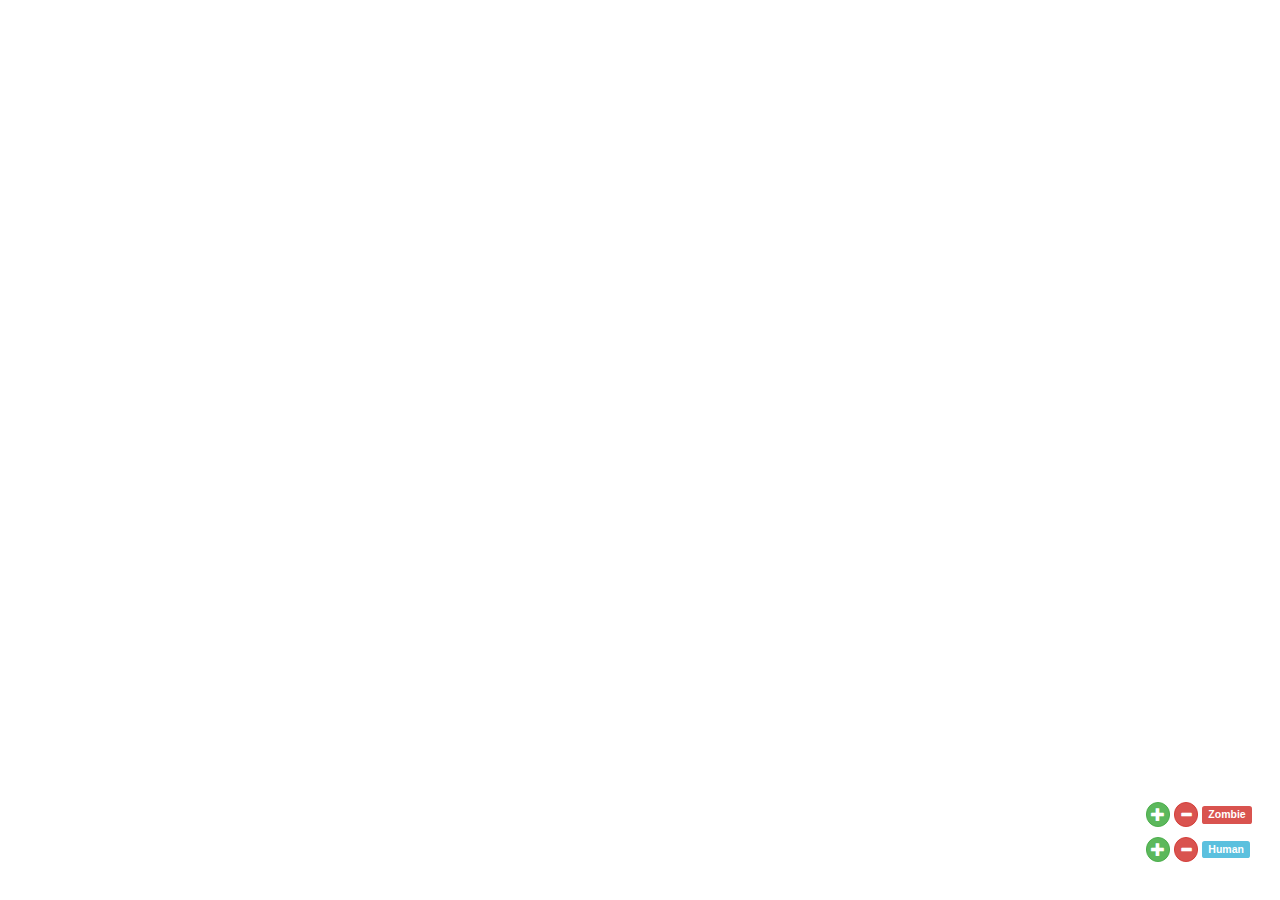
==== index.html @ c5efe93c "Zombie kills human working" ====
<!DOCTYPE html>
<html>
	<head>
	</head>

	<body> 
			<!-- Latest compiled and minified CSS -->
		<link rel="stylesheet" href="//netdna.bootstrapcdn.com/bootstrap/3.1.1/css/bootstrap.min.css">
		<link rel="stylesheet" href="css/style.css">
		<script src="http://code.jquery.com/jquery-1.11.0.min.js"></script>
		<script src="js/three.min.js"></script>
		<script src="js/OrbitControls.js"></script>
		<script src="js/stats.min.js"></script>
		
		<script>
			//----------------------------------------------------------
			// GLOBAL VARIABLES
			var planeWidth = 1000;
			var planeHeight = 600;
			var zombies = 15;
			var zombieSpeed = 0.2; 
			var humans = 3;
			var humanSpeed = 1.5;
			var flock = [];
			var people = [];
			var cubes = [];		
			var numCubes = 15;	
			var align;
			var alignx;
			var aligny;
			var cohesion;
			var cohesionx;
			var cohesiony;
						
			var fov = 120 * Math.PI / 180;
			
			//----------------------------------------------------------
			// INITIALIZE
			
			// clock for animations
			var clock = new THREE.Clock();
			
			// stats
			var container = document.createElement( 'div' );
			document.body.appendChild( container );
			
			var stats = new Stats();
			stats.domElement.style.position = 'absolute';
			stats.domElement.style.top = '0px';
			container.appendChild(stats.domElement);
			
			// renderer
			var renderer = new THREE.WebGLRenderer();
			renderer.setSize(window.innerWidth, window.innerHeight);
			document.body.appendChild(renderer.domElement);
			
			// camera
			var camera = new THREE.PerspectiveCamera(45, window.innerWidth / window.innerHeight, 1, 3000);
			camera.position.y = -planeHeight - 100;
			camera.position.z = planeHeight + 100;
			camera.rotation.x = 45 * (Math.PI / 180);
			
			// OrbitControls so that we can pan around with the mouse.
			controls = new THREE.OrbitControls(camera, renderer.domElement);
			
			// scene
			var scene = new THREE.Scene();

			// GRID
			var numW = planeWidth/50; // how many wide
			var numH = planeHeight/50; // how many tall
			var plane = new THREE.Mesh( new THREE.PlaneGeometry( planeWidth, planeHeight, numW, numH ), new   THREE.MeshBasicMaterial( { color: 0x303030, wireframe: true } ) );
			scene.add(plane);
			
			// CUBES
/*
			var geometry = new THREE.BoxGeometry( 50, 50, 50 );
			var material = new THREE.MeshLambertMaterial( { color: 0xffffff, shading: THREE.FlatShading, overdraw: 0.5 } );

			for ( var i = 0; i < numCubes; i ++ ) {
				var cube = new THREE.Mesh( geometry, material );

				cube.scale.z = Math.floor( Math.random() * 2 + 1 );

				cube.position.x = Math.floor( ( Math.random() * planeWidth - planeWidth/2) / 50 ) * 50 + 25;
				cube.position.z = cube.scale.z * 50 / 2;
				cube.position.y = Math.floor( ( Math.random() * planeHeight -planeHeight/2) / 50 ) * 50 + 25;
				
				cubes.push(cube);
				scene.add(cube);
			}
*/
			
			// LIGHTS
			var ambientLight = new THREE.AmbientLight( 0.2 * 0x10 );
			scene.add( ambientLight );

			var directionalLight = new THREE.DirectionalLight( 0.5 * 0xffffff );
			directionalLight.position.x = 0.5;
			directionalLight.position.y = 0.5;
			directionalLight.position.z = -0.2;
			directionalLight.position.normalize();
			scene.add( directionalLight );

			var directionalLight = new THREE.DirectionalLight( 0.5 * 0xffffff );
			directionalLight.position.x = - 0.5;
			directionalLight.position.y = - 0.5;
			directionalLight.position.z = - 0.5;
			directionalLight.position.normalize();
			scene.add( directionalLight );
				
				
			// -------------------------------------------------------------------------------------
			//Spawn ZOMBIES & People
			for( i = 0; i < zombies; i++ ) spawnZombie();
			for( i = 0; i < humans; i++ ) spawnHuman();			
			
			// START THE ANIMATION
			render();
			
			
			// -------------------------------------------------------------------------------------
			// -------------------------------------------------------------------------------------
			// FUNCTIONS
			
			// Main rendering function
			function render(){	 	
							
				// render
				renderer.render(scene, camera);				
				controls.update();
				
				updateFlock();
				
				// update model animations
				var delta = clock.getDelta();
				
				for ( var i = 0; i < flock.length; i ++ ) {
					var zombie = flock[ i ];
					zombie.updateAnimation( 1000 * delta );
				}
				for ( var i = 0; i < people.length; i ++ ) {
					var human = people[ i ];
					human.updateAnimation( 1000 * delta );
				}				
				
				// request new frame
				requestAnimationFrame(function(){
				    render();
				    stats.update();
				});
			}
			
			// -------------------------------------------------------------
			// Add Zombies

			function spawnZombie(){
/*
				var zombie = new THREE.Mesh( new THREE.CylinderGeometry( 0, 15, 15, 12 ), new THREE.MeshBasicMaterial( {color: 0xff0000, wireframe: true}) );		
				
				zombie.position.x = Math.floor(Math.random() * planeWidth) - planeWidth / 2;
				zombie.position.y = Math.floor(Math.random() * planeHeight) - planeHeight / 2;
				zombie.dx = Math.random() - 0.5;
				zombie.dy = Math.random() - 0.5;
				var len = Math.sqrt(zombie.dx*zombie.dx + zombie.dy*zombie.dy);
				zombie.dx /= len;
				zombie.dy /= len;
				zombie.rotation.z = Math.atan2(zombie.dy, zombie.dx);
	
				flock.push(zombie);				
				scene.add(zombie);
*/
					
			var loader = new THREE.JSONLoader();
				loader.load( "zombie.js", function( geometry ) {

					geometry.computeMorphNormals();

					var material = new THREE.MeshPhongMaterial( { color: 0xff0000,  shininess: 17,  morphTargets: true, morphNormals: true, vertexColors: THREE.NoColors, shading: THREE.FlatShading } );
					var zombie = new THREE.MorphAnimMesh( geometry, material );

					zombie.duration = 3000;					
					zombie.scale.set(70,70,70);
					
					zombie.position.x = Math.floor(Math.random() * planeWidth) - planeWidth / 2;
					zombie.position.y = Math.floor(Math.random() * planeHeight) - planeHeight / 2;
					zombie.dx = Math.random() - 0.5;
					zombie.dy = Math.random() - 0.5;
					var len = Math.sqrt(zombie.dx*zombie.dx + zombie.dy*zombie.dy);
					zombie.dx /= len;
					zombie.dy /= len;
					
					//zombie.rotation.x = 90 * Math.PI / 180;
					zombie.rotation.z = Math.atan2(zombie.dy, zombie.dx) + Math.PI;

					scene.add( zombie );
					flock.push( zombie );

			
				});
				
			}
			
			// --------------------------------------------------------------
			// Add Human
			function spawnHuman(){
				/*
var human = new THREE.Mesh( new THREE.CylinderGeometry( 0, 15, 15, 12 ), new THREE.MeshBasicMaterial( {color: 0xffff00, wireframe: true}) );		
				human.position.x = Math.floor(Math.random() * planeWidth) - planeWidth / 2;
				human.position.y = Math.floor(Math.random() * planeHeight) - planeHeight / 2;
				human.dx = Math.random() - 0.5;
				human.dy = Math.random() - 0.5;
				var len = Math.sqrt(human.dx*human.dx + human.dy*human.dy);
				human.dx /= len;
				human.dy /= len;
				human.bitten = 0;
				human.rotation.z = Math.atan2(human.dy, human.dx);
				
				people.push(human);
				scene.add(human);
*/
				
				var loader = new THREE.JSONLoader();
				loader.load( "human.js", function( geometry ) {

					geometry.computeMorphNormals();

					var material = new THREE.MeshPhongMaterial( { color: 0x00ffff,  shininess: 17,  morphTargets: true, morphNormals: true, vertexColors: THREE.NoColors, shading: THREE.FlatShading } );
					var human = new THREE.MorphAnimMesh( geometry, material );

					human.duration = 1000;					
					human.scale.set(20,20,20);
					
					human.position.x = Math.floor(Math.random() * planeWidth) - planeWidth / 2;
					human.position.y = Math.floor(Math.random() * planeHeight) - planeHeight / 2;
					human.dx = Math.random() - 0.5;
					human.dy = Math.random() - 0.5;
					var len = Math.sqrt(human.dx*human.dx + human.dy*human.dy);
					human.dx /= len;
					human.dy /= len;
					human.bitten = 0;
					
					//human.rotation.x = 90 * Math.PI / 180;
					human.rotation.z = Math.atan2(human.dy, human.dx) + Math.PI/2;

					scene.add( human );
					people.push( human );

			
				});
			}
			
			
			function updateFlock(){
				// ----------------------------------------------------------------------------------
				// HUMAN MOVEMENT
				for(i = 0; i < people.length; i++){
					human = people[i];
					
					var encounter = 0; 
					var sepx = 0;
					var sepy = 0;
					var runspeed = 1;
					
					// ------------------------------------------------------------------------------
					// Jämför med ALLA zombies
					for (j = 0; j < flock.length; j++){	
						var zombie = flock[j];
						
						var diffX = zombie.position.x - human.position.x ;
						var diffY = zombie.position.y - human.position.y;
						var distance = Math.sqrt(diffX * diffX + diffY * diffY);				
						
						// If caught
						if(distance <= 20 ){
							human.bitten += 1;
						
							if(human.bitten >= 100){
								// Turn to zombie	
								spawnZombie();
								newzombie = flock[flock.length-1];
								newzombie.position.x = human.position.x;
								newzombie.position.y = human.position.y;
								newzombie.dx = human.dx;
								newzombie.dy = human.dy;
								newzombie.rotation.z = human.rotation.z;
								scene.remove(people[i]);
								people.splice(i,1);
								
							}
						}
						
						// Separate from zombies
						else if (distance <= 100){
							sepx += diffX;
							sepy += diffY; 
							encounter += 1;
						}						
					}
					
					// ------------------------------------------------------------------------------
					// Separate from zombies 
					if(encounter){	

						// Vector towards the center
						var avgdx = -(sepx / encounter);
						var avgdy = -(sepy / encounter);		
						dist = Math.sqrt(avgdx * avgdx + avgdy * avgdy);
						human.dx = human.dx * 0.8 + avgdx/dist * 0.2;
						human.dy = human.dy * 0.8 + avgdy/dist * 0.2;
						
						runspeed = 1.5;
					}				
					
					// ------------------------------------------------------------------------------
					// TODO: Jämför alla hus

					
					// ------------------------------------------------------------------------------
					// If close to wall, make sure to turn
					var leftwall = human.position.x + human.dx + planeWidth/2;
					var rightwall = human.position.x + human.dx - planeWidth/2;
					var lowerwall = human.position.y + human.dy + planeHeight/2;
					var upperwall = human.position.y + human.dy - planeHeight/2;
					
					// Keep an eye on far wall if zombie-encounter
					if(encounter){
						if (leftwall < 80) human.dx = human.dx * 0.9 + (0.5) * 0.1;			//Left
						if (rightwall > -80) human.dx = human.dx * 0.9 + (-0.5) * 0.1;		//Right
						if (lowerwall < 80) human.dy = human.dy * 0.9 + (0.5) * 0.1;		//Lower
						if (upperwall > -80) human.dy = human.dy * 0.9 + (-0.5) * 0.1;		//Upper
					}
					
					if (leftwall < 40) human.dx = human.dx * 0.9 + (1) * 0.1;				//Left
					if (rightwall > -40) human.dx = human.dx * 0.9 + (-1) * 0.1;			//Right
					if (lowerwall < 40) human.dy = human.dy * 0.9 + (1) * 0.1;				//Lower
					if (upperwall > -40) human.dy = human.dy * 0.9 + (-1) * 0.1;			//Upper
					
					// Make sure not to leave grid
					if ((human.position.x + human.dx) < -planeWidth/2) human.dx = -human.dx;			//Left
					if ((human.position.x + human.dx) > planeWidth/2) human.dx = -human.dx;				//Right
					if ((human.position.y + human.dy) < -planeHeight/2) human.dy = -human.dy;			//Lower
					if ((human.position.y + human.dy) > planeHeight/2) human.dy = -human.dy;			//Upper
					
					// ------------------------------------------------------------------------------
					// Normalize to Length = 1
					var len = Math.sqrt(human.dx*human.dx + human.dy*human.dy);
					human.dx /= len;
					human.dy /= len;
					
					// Update position & rotation
					human.position.x += human.dx * humanSpeed * runspeed;
					human.position.y += human.dy * humanSpeed * runspeed;	
					human.rotation.z = Math.atan2(human.dy, human.dx) + Math.PI/2; // TODO: Rotation not working correctly
				}
				
				
				// -------------------------------------------------------------
				// ZOMBIE MOVEMENT
				for(i = 0; i < flock.length; i++){
					zombie = flock[i];
					zombie.duration = 3000;
					align = false;
					alignx = 0;
					aligny = 0;
					ac = 0;
					cohesion = false;
					cohesionx = 0;
					cohesiony = 0;
					cc = 0;
					
					var chase = 1;
					
					for (j = 0; j < people.length; j++){	
						
						var human = people[j];
						
						// ---------------------------------------------
						//TODO: Jämför distance med alla humans
						
						var diffX = zombie.position.x - human.position.x;
						var diffY = zombie.position.y - human.position.y;
						var distance = Math.sqrt(diffX * diffX + diffY * diffY);
						
						var diffAngle = zombie.rotation.z - human.rotation.z;
						if (diffAngle > Math.PI) diffAngle = 2 * Math.PI - diffAngle;
						if (diffAngle < -Math.PI) diffAngle = -2 * Math.PI + diffAngle;
			
						var seen = Math.abs(diffAngle) <= fov;
	
						// Chase if spotted
						if (distance <= 400){
							if(!seen) continue;
							cohesionx += human.position.x;
							cohesiony += human.position.y;
							cohesion = true;
							cc += 1;
							zombie.duration = 500;
						}		
					}
					
					for (k = 0; k < flock.length; k++){	
						if(i == k) continue;

						var otherZombie = flock[k];
						
						// ----------------------------------------------------------
						// 
						
						var diffX = zombie.position.x - otherZombie.position.x;
						var diffY = zombie.position.y - otherZombie.position.y;
						var distance = Math.sqrt(diffX * diffX + diffY * diffY);
						
						var diffAngle = zombie.rotation.z - otherZombie.rotation.z;
						if (diffAngle > Math.PI) diffAngle = 2 * Math.PI - diffAngle;
						if (diffAngle < -Math.PI) diffAngle = -2 * Math.PI + diffAngle;
			
						var seen = Math.abs(diffAngle) <= fov;
	
						
						// Separate
						if (distance <= 25){
							zombie.dx = zombie.dx * 0.8 + diffX / distance * 0.2;
							zombie.dy = zombie.dy * 0.8 + diffY / distance * 0.2; 
						}
						// Align speed
						else if (distance <= 50){
							if(!seen) continue;
							alignx += otherZombie.dx;
							aligny += otherZombie.dy;
							align = true;
							ac += 1;
						}
						// Cohesion
						else if (distance <= 90){
							if(!seen) continue;
							continue; 								// TODO: Ska de grupperas på avstånd? 
							cohesionx += otherZombie.position.x;
							cohesiony += otherZombie.position.y;
							cohesion = true;
							cc += 1;
						}
						
						// ---------------------------------------------			
					}
					
					if(align){
						avgdx = alignx / ac;
						avgdy = aligny / ac;
						dist = Math.sqrt(avgdx*avgdx + avgdy*avgdy);
						
						zombie.dx = zombie.dx * 0.98 + avgdx / dist * 0.02;
						zombie.dy = zombie.dy * 0.98 + avgdy / dist * 0.02;	

						// Normalize
						dxdyLen = Math.sqrt(zombie.dx*zombie.dx + zombie.dy*zombie.dy);
						zombie.dx /= dxdyLen;
						zombie.dy /= dxdyLen;
					}
					
					if(cohesion){
						// Center coordinates of the crowd
						cohesionx = cohesionx / cc;
						cohesiony = cohesiony / cc;
						
						// Vector towards the center
						avgdx = cohesionx - zombie.position.x;
						avgdy = cohesiony - zombie.position.y;		
						dist = Math.sqrt(avgdx * avgdx + avgdy * avgdy);
						
						zombie.dx = zombie.dx * 0.9 + avgdx / dist * 0.1;
						zombie.dy = zombie.dy * 0.9 + avgdy / dist * 0.1;	
						
						// Normalize
						dxdyLen = Math.sqrt(zombie.dx*zombie.dx + zombie.dy*zombie.dy);
						zombie.dx /= dxdyLen;
						zombie.dy /= dxdyLen;
						
						chase = 10.0;

					}
					
					// Normalize to Length = 1
					var len = Math.sqrt(zombie.dx*zombie.dx + zombie.dy*zombie.dy);
					zombie.dx /= len;
					zombie.dy /= len;
					
					// ---------------------------------------------
					// Update position on zombie
					if ((zombie.position.x + zombie.dx) < -planeWidth/2) zombie.dx = -zombie.dx;
					if ((zombie.position.y + zombie.dy) < -planeHeight/2) zombie.dy = -zombie.dy;
					if ((zombie.position.x + zombie.dx) > planeWidth/2) zombie.dx = -zombie.dx;
					if ((zombie.position.y + zombie.dy) > planeHeight/2) zombie.dy = -zombie.dy;
					
					zombie.position.x += zombie.dx * zombieSpeed * chase;
					zombie.position.y += zombie.dy * zombieSpeed * chase;	
					zombie.rotation.z = Math.atan2(zombie.dy, zombie.dx) + Math.PI;
					
				}
				
			}
			
			function addZombies(){
				spawnZombie();
				$("#msg").html(flock.length + " zombies");
				$("#info").stop(true).slideDown(300).delay(400).fadeOut(300);
			}
			function addHumans(){
				spawnHuman();
				$("#msg").html(people.length + " humans");
				$("#info").stop(true).slideDown(300).delay(400).fadeOut(300);
			}
			
			// TODO: Tar bort från listan, men inte grafiskt. 
			function removeZombies(){
				if(flock.length > 1){
					scene.remove(flock[0]);
					flock.splice(0,1);
					$("#msg").html(flock.length + " zombies");
					$("#info").stop(true).slideDown(300).delay(400).fadeOut(300);
				}
			}
			function removeHumans(){
				if(people.length > 1){			
					scene.remove(people[0]);
					people.splice(0,1);
					$("#msg").html(people.length + " humans");
					$("#info").stop(true).slideDown(300).delay(400).fadeOut(300);
				}
			}
			
		</script>
				
		<div id="controls">
			<p>
				<button class="addbtn btn btn-success" onclick="addZombies()">
					<span class="glyphicon glyphicon-plus"></span> 
				</button>
				<button class="addbtn btn btn-danger" onclick="removeZombies()">
					<span class="glyphicon glyphicon-minus"></span> 
				</button>
				<span class="label label-danger" id="zlbl">Zombie</span>
			</p>
			
			<p>
				<button class="addbtn btn btn-success" onclick="addHumans()">
					<span class="glyphicon glyphicon-plus"></span> 
				</button>
				<button class="addbtn btn btn-danger" onclick="removeHumans()">
					<span class="glyphicon glyphicon-minus"></span> 
				</button>
				<span class="label label-info" id="hlbl">Human</span>
			</p>
		</div> <!-- Controls -->
		
		<div id="info" class="messages">
			<div class="alert alert-warning alert-dismissable">
				<strong id="msg">Warning!</strong>
			</div>
		</div>
		<div id="dead"class="messages">
			<div class="alert alert-danger alert-dismissable">
				<strong id="deadmsg">#rekt scrub</strong>
			</div>
		</div>
		
	</body>
</html>
---- css/style.css ----
#controls{
	position: absolute;
	right: 0;
	bottom: 0;
	margin-bottom: 2em;
	margin-right: 2em;
}

.addbtn{
	padding: .1em .3em .1em .3em;
}

.messages{
	position: absolute;
	top: 0;
	display: none;
	left: 40%;
}

.btn{
	border-radius: 20px;
}

body {
	margin: 0px;
}
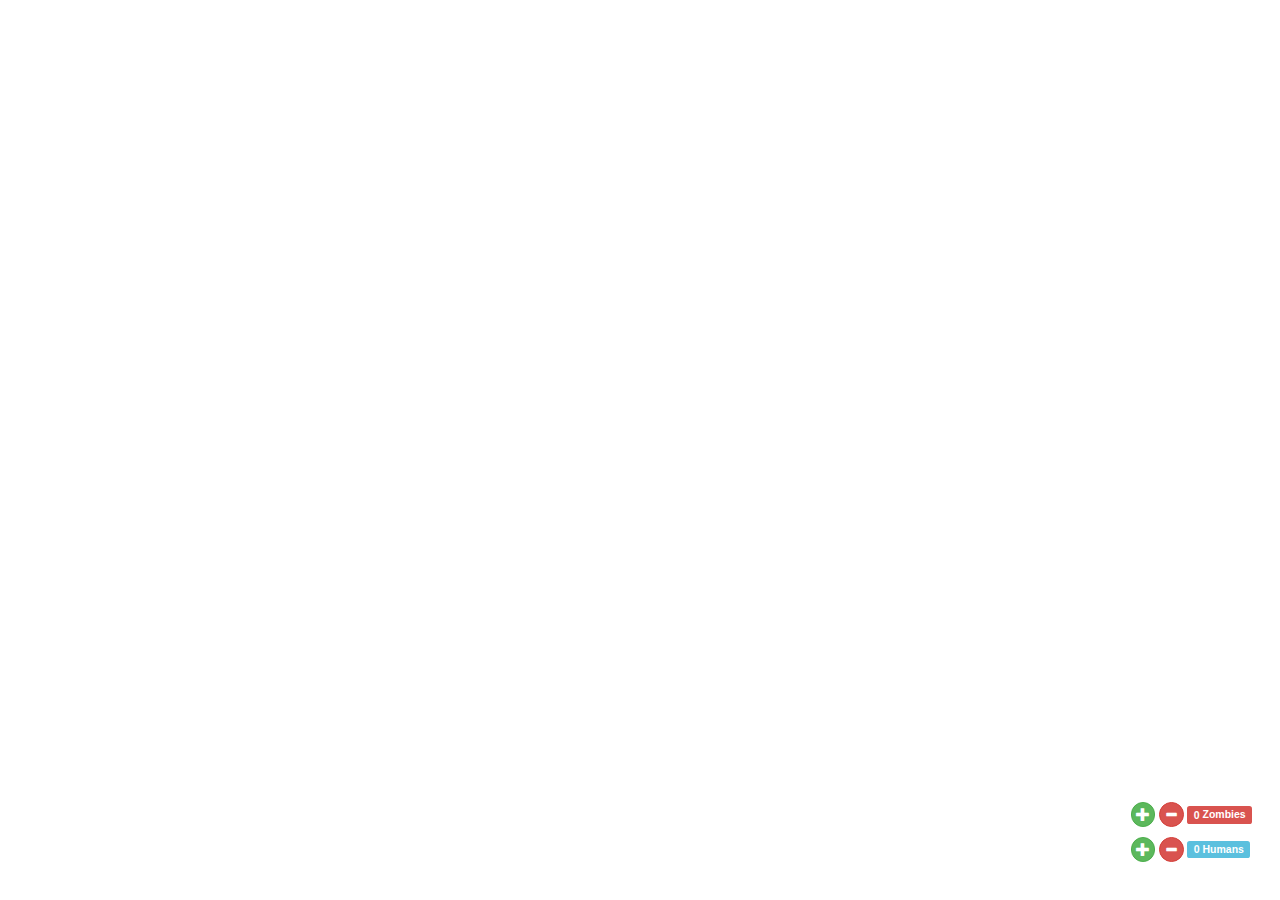
==== commit a527f117: "sync fix" ====
--- a/index.html
+++ b/index.html
@@ -3,7 +3,7 @@
 	<head>
 	</head>
 
-	<body> 
+	<body onload="countAgents()"> 
 			<!-- Latest compiled and minified CSS -->
 		<link rel="stylesheet" href="//netdna.bootstrapcdn.com/bootstrap/3.1.1/css/bootstrap.min.css">
 		<link rel="stylesheet" href="css/style.css">
@@ -14,17 +14,25 @@
 		
 		<script>
 			//----------------------------------------------------------
-			// GLOBAL VARIABLES
+			// GLOBAL VARIABLES & CONTROLS
 			var planeWidth = 1000;
 			var planeHeight = 600;
-			var zombies = 15;
-			var zombieSpeed = 0.2; 
-			var humans = 3;
-			var humanSpeed = 1.5;
+			
+			// Zombie: Amount, Walkspeed, Runspeed
+			var zombies = 20;
+			var zWalk = 0.2; 
+			var zRun = 2.0;
+			
+			// Human: Amount, Walkspeed, Runspeed
+			var humans = 100;
+			var hWalk = 1.0;
+			var hRun = 2.2;
+			
+			var accTime = 150;
+			
 			var flock = [];
 			var people = [];
-			var cubes = [];		
-			var numCubes = 15;	
+			
 			var align;
 			var alignx;
 			var aligny;
@@ -32,93 +40,84 @@
 			var cohesionx;
 			var cohesiony;
 						
-			var fov = 120 * Math.PI / 180;
+			var fov = 90 * Math.PI / 180;
+			
+			var clock, renderer, camera, scene, stats;
+			
+			// START THE ANIMATION
+			init();
 			
 			//----------------------------------------------------------
 			// INITIALIZE
 			
-			// clock for animations
-			var clock = new THREE.Clock();
-			
-			// stats
-			var container = document.createElement( 'div' );
-			document.body.appendChild( container );
-			
-			var stats = new Stats();
-			stats.domElement.style.position = 'absolute';
-			stats.domElement.style.top = '0px';
-			container.appendChild(stats.domElement);
-			
-			// renderer
-			var renderer = new THREE.WebGLRenderer();
-			renderer.setSize(window.innerWidth, window.innerHeight);
-			document.body.appendChild(renderer.domElement);
-			
-			// camera
-			var camera = new THREE.PerspectiveCamera(45, window.innerWidth / window.innerHeight, 1, 3000);
-			camera.position.y = -planeHeight - 100;
-			camera.position.z = planeHeight + 100;
-			camera.rotation.x = 45 * (Math.PI / 180);
-			
-			// OrbitControls so that we can pan around with the mouse.
-			controls = new THREE.OrbitControls(camera, renderer.domElement);
-			
-			// scene
-			var scene = new THREE.Scene();
-
-			// GRID
-			var numW = planeWidth/50; // how many wide
-			var numH = planeHeight/50; // how many tall
-			var plane = new THREE.Mesh( new THREE.PlaneGeometry( planeWidth, planeHeight, numW, numH ), new   THREE.MeshBasicMaterial( { color: 0x303030, wireframe: true } ) );
-			scene.add(plane);
-			
-			// CUBES
-/*
-			var geometry = new THREE.BoxGeometry( 50, 50, 50 );
-			var material = new THREE.MeshLambertMaterial( { color: 0xffffff, shading: THREE.FlatShading, overdraw: 0.5 } );
-
-			for ( var i = 0; i < numCubes; i ++ ) {
-				var cube = new THREE.Mesh( geometry, material );
-
-				cube.scale.z = Math.floor( Math.random() * 2 + 1 );
-
-				cube.position.x = Math.floor( ( Math.random() * planeWidth - planeWidth/2) / 50 ) * 50 + 25;
-				cube.position.z = cube.scale.z * 50 / 2;
-				cube.position.y = Math.floor( ( Math.random() * planeHeight -planeHeight/2) / 50 ) * 50 + 25;
-				
-				cubes.push(cube);
-				scene.add(cube);
-			}
-*/
-			
-			// LIGHTS
-			var ambientLight = new THREE.AmbientLight( 0.2 * 0x10 );
-			scene.add( ambientLight );
-
-			var directionalLight = new THREE.DirectionalLight( 0.5 * 0xffffff );
-			directionalLight.position.x = 0.5;
-			directionalLight.position.y = 0.5;
-			directionalLight.position.z = -0.2;
-			directionalLight.position.normalize();
-			scene.add( directionalLight );
-
-			var directionalLight = new THREE.DirectionalLight( 0.5 * 0xffffff );
-			directionalLight.position.x = - 0.5;
-			directionalLight.position.y = - 0.5;
-			directionalLight.position.z = - 0.5;
-			directionalLight.position.normalize();
-			scene.add( directionalLight );
-				
-				
-			// -------------------------------------------------------------------------------------
-			//Spawn ZOMBIES & People
-			for( i = 0; i < zombies; i++ ) spawnZombie();
-			for( i = 0; i < humans; i++ ) spawnHuman();			
-			
-			// START THE ANIMATION
-			render();
-			
-			
+			function init(){	
+				// clock for animations
+				clock = new THREE.Clock();
+				
+				// stats 
+				container = document.createElement( 'div' );
+				document.body.appendChild( container );	
+				stats = new Stats();
+				stats.domElement.style.position = 'absolute';
+				stats.domElement.style.top = '0px';
+				container.appendChild(stats.domElement);
+				
+				// renderer
+				renderer = new THREE.WebGLRenderer();
+				renderer.setSize(window.innerWidth, window.innerHeight);
+				document.body.appendChild(renderer.domElement);
+				
+				// camera
+				camera = new THREE.PerspectiveCamera(45, window.innerWidth / window.innerHeight, 1, 3000);
+				camera.position.y = -planeHeight - 100;
+				camera.position.z = planeHeight + 100;
+				camera.rotation.x = 45 * (Math.PI / 180);
+				
+				// OrbitControls lets us pan around with the mouse.
+				controls = new THREE.OrbitControls(camera, renderer.domElement);
+				
+				// scene
+				scene = new THREE.Scene();
+	
+				// GRID
+				var numW = planeWidth/50; // how many wide
+				var numH = planeHeight/50; // how many tall
+				var plane = new THREE.Mesh( new THREE.PlaneGeometry( planeWidth, planeHeight, numW, numH ), new   THREE.MeshBasicMaterial( { color: 0x303030, wireframe: true } ) );
+				scene.add(plane);
+				
+				// LIGHTS
+				var ambientLight = new THREE.AmbientLight( 0.2 * 0x10 );
+				scene.add( ambientLight );
+	
+				var directionalLight = new THREE.DirectionalLight( 0.5 * 0xffffff );
+				directionalLight.position.x = 0.5;
+				directionalLight.position.y = 0.5;
+				directionalLight.position.z = -0.2;
+				directionalLight.position.normalize();
+				scene.add( directionalLight );
+	
+				var directionalLight = new THREE.DirectionalLight( 0.5 * 0xffffff );
+				directionalLight.position.x = - 0.5;
+				directionalLight.position.y = - 0.5;
+				directionalLight.position.z = - 0.5;
+				directionalLight.position.normalize();
+				scene.add( directionalLight );
+					
+					
+				// -------------------------------------------------------------------------------------
+				//Spawn ZOMBIES & People
+				for( i = 0; i < zombies; i++ ){
+					//random position				
+					var x = Math.floor(Math.random() * planeWidth) - planeWidth / 2;
+					var y = Math.floor(Math.random() * planeHeight) - planeHeight / 2;
+					spawnZombie(x,y);
+				} 
+				for( i = 0; i < humans; i++ ) spawnHuman();	
+				
+				render();
+			}		
+			
+				
 			// -------------------------------------------------------------------------------------
 			// -------------------------------------------------------------------------------------
 			// FUNCTIONS
@@ -130,11 +129,12 @@
 				renderer.render(scene, camera);				
 				controls.update();
 				
-				updateFlock();
+				// update agents
+				updateZombies();
+				updateHumans();
 				
 				// update model animations
-				var delta = clock.getDelta();
-				
+				var delta = clock.getDelta();	
 				for ( var i = 0; i < flock.length; i ++ ) {
 					var zombie = flock[ i ];
 					zombie.updateAnimation( 1000 * delta );
@@ -153,75 +153,41 @@
 			
 			// -------------------------------------------------------------
 			// Add Zombies
-
-			function spawnZombie(){
-/*
-				var zombie = new THREE.Mesh( new THREE.CylinderGeometry( 0, 15, 15, 12 ), new THREE.MeshBasicMaterial( {color: 0xff0000, wireframe: true}) );		
-				
-				zombie.position.x = Math.floor(Math.random() * planeWidth) - planeWidth / 2;
-				zombie.position.y = Math.floor(Math.random() * planeHeight) - planeHeight / 2;
-				zombie.dx = Math.random() - 0.5;
-				zombie.dy = Math.random() - 0.5;
-				var len = Math.sqrt(zombie.dx*zombie.dx + zombie.dy*zombie.dy);
-				zombie.dx /= len;
-				zombie.dy /= len;
-				zombie.rotation.z = Math.atan2(zombie.dy, zombie.dx);
-	
-				flock.push(zombie);				
-				scene.add(zombie);
-*/
-					
-			var loader = new THREE.JSONLoader();
-				loader.load( "zombie.js", function( geometry ) {
-
-					geometry.computeMorphNormals();
-
-					var material = new THREE.MeshPhongMaterial( { color: 0xff0000,  shininess: 17,  morphTargets: true, morphNormals: true, vertexColors: THREE.NoColors, shading: THREE.FlatShading } );
-					var zombie = new THREE.MorphAnimMesh( geometry, material );
-
-					zombie.duration = 3000;					
-					zombie.scale.set(70,70,70);
-					
-					zombie.position.x = Math.floor(Math.random() * planeWidth) - planeWidth / 2;
-					zombie.position.y = Math.floor(Math.random() * planeHeight) - planeHeight / 2;
-					zombie.dx = Math.random() - 0.5;
-					zombie.dy = Math.random() - 0.5;
-					var len = Math.sqrt(zombie.dx*zombie.dx + zombie.dy*zombie.dy);
-					zombie.dx /= len;
-					zombie.dy /= len;
-					
-					//zombie.rotation.x = 90 * Math.PI / 180;
-					zombie.rotation.z = Math.atan2(zombie.dy, zombie.dx) + Math.PI;
-
-					scene.add( zombie );
-					flock.push( zombie );
-
-			
-				});
-				
+			function spawnZombie(x,y){					
+				var loader = new THREE.JSONLoader();
+					loader.load( "models/zombie.js", function( geometry ) {
+	
+						geometry.computeMorphNormals();
+	
+						var material = new THREE.MeshPhongMaterial( { color: 0xff0000,  shininess: 17,  morphTargets: true, morphNormals: true, vertexColors: THREE.NoColors, shading: THREE.FlatShading } );
+						var zombie = new THREE.MorphAnimMesh( geometry, material );
+	
+						zombie.duration = 3000;					
+						zombie.scale.set(70,70,70);
+						
+						zombie.speed = zWalk;
+						
+						zombie.position.x = x;
+						zombie.position.y = y;
+						zombie.dx = Math.random() - 0.5;
+						zombie.dy = Math.random() - 0.5;
+						var len = Math.sqrt(zombie.dx*zombie.dx + zombie.dy*zombie.dy);
+						zombie.dx /= len;
+						zombie.dy /= len;
+						
+						zombie.rotation.z = Math.atan2(zombie.dy, zombie.dx) + Math.PI;
+	
+						scene.add( zombie );
+						flock.push( zombie );
+					});	
 			}
 			
 			// --------------------------------------------------------------
 			// Add Human
 			function spawnHuman(){
-				/*
-var human = new THREE.Mesh( new THREE.CylinderGeometry( 0, 15, 15, 12 ), new THREE.MeshBasicMaterial( {color: 0xffff00, wireframe: true}) );		
-				human.position.x = Math.floor(Math.random() * planeWidth) - planeWidth / 2;
-				human.position.y = Math.floor(Math.random() * planeHeight) - planeHeight / 2;
-				human.dx = Math.random() - 0.5;
-				human.dy = Math.random() - 0.5;
-				var len = Math.sqrt(human.dx*human.dx + human.dy*human.dy);
-				human.dx /= len;
-				human.dy /= len;
-				human.bitten = 0;
-				human.rotation.z = Math.atan2(human.dy, human.dx);
-				
-				people.push(human);
-				scene.add(human);
-*/
 				
 				var loader = new THREE.JSONLoader();
-				loader.load( "human.js", function( geometry ) {
+				loader.load( "models/human.js", function( geometry ) {
 
 					geometry.computeMorphNormals();
 
@@ -230,6 +196,9 @@
 
 					human.duration = 1000;					
 					human.scale.set(20,20,20);
+					
+					human.speed = hWalk;
+					human.health = 100;
 					
 					human.position.x = Math.floor(Math.random() * planeWidth) - planeWidth / 2;
 					human.position.y = Math.floor(Math.random() * planeHeight) - planeHeight / 2;
@@ -238,20 +207,16 @@
 					var len = Math.sqrt(human.dx*human.dx + human.dy*human.dy);
 					human.dx /= len;
 					human.dy /= len;
-					human.bitten = 0;
-					
-					//human.rotation.x = 90 * Math.PI / 180;
+					
 					human.rotation.z = Math.atan2(human.dy, human.dx) + Math.PI/2;
 
 					scene.add( human );
 					people.push( human );
-
-			
 				});
 			}
 			
 			
-			function updateFlock(){
+			function updateHumans(){
 				// ----------------------------------------------------------------------------------
 				// HUMAN MOVEMENT
 				for(i = 0; i < people.length; i++){
@@ -260,7 +225,6 @@
 					var encounter = 0; 
 					var sepx = 0;
 					var sepy = 0;
-					var runspeed = 1;
 					
 					// ------------------------------------------------------------------------------
 					// Jämför med ALLA zombies
@@ -271,25 +235,18 @@
 						var diffY = zombie.position.y - human.position.y;
 						var distance = Math.sqrt(diffX * diffX + diffY * diffY);				
 						
-						// If caught
-						if(distance <= 20 ){
-							human.bitten += 1;
-						
-							if(human.bitten >= 100){
-								// Turn to zombie	
-								spawnZombie();
-								newzombie = flock[flock.length-1];
-								newzombie.position.x = human.position.x;
-								newzombie.position.y = human.position.y;
-								newzombie.dx = human.dx;
-								newzombie.dy = human.dy;
-								newzombie.rotation.z = human.rotation.z;
-								scene.remove(people[i]);
-								people.splice(i,1);
-								
-							}
+						if(human.health <= 0){
+							// Turn to zombie, spawn zombie at same position	
+							var x = human.position.x;
+							var y = human.position.y;
+							spawnZombie(x,y); 
+							scene.remove(people[i]);
+							people.splice(i,1);
+							$("#numZombies").html(flock.length+1);
+							$("#numHumans").html(people.length);
+							break;		
 						}
-						
+
 						// Separate from zombies
 						else if (distance <= 100){
 							sepx += diffX;
@@ -300,8 +257,7 @@
 					
 					// ------------------------------------------------------------------------------
 					// Separate from zombies 
-					if(encounter){	
-
+					if(encounter){							
 						// Vector towards the center
 						var avgdx = -(sepx / encounter);
 						var avgdy = -(sepy / encounter);		
@@ -309,12 +265,11 @@
 						human.dx = human.dx * 0.8 + avgdx/dist * 0.2;
 						human.dy = human.dy * 0.8 + avgdy/dist * 0.2;
 						
-						runspeed = 1.5;
-					}				
-					
-					// ------------------------------------------------------------------------------
-					// TODO: Jämför alla hus
-
+						// Ramp up speed
+						if(human.speed < hRun) human.speed += (hRun-hWalk)/accTime;
+					}
+						// Ramp down speed
+					else if(human.speed > hWalk) human.speed -=(hRun-hWalk)/accTime;							
 					
 					// ------------------------------------------------------------------------------
 					// If close to wall, make sure to turn
@@ -349,12 +304,13 @@
 					human.dy /= len;
 					
 					// Update position & rotation
-					human.position.x += human.dx * humanSpeed * runspeed;
-					human.position.y += human.dy * humanSpeed * runspeed;	
-					human.rotation.z = Math.atan2(human.dy, human.dx) + Math.PI/2; // TODO: Rotation not working correctly
+					human.position.x += human.dx * human.speed;
+					human.position.y += human.dy * human.speed;	
+					human.rotation.z = Math.atan2(human.dy, human.dx) + Math.PI/2; 
 				}
-				
-				
+			}
+				
+			function updateZombies(){
 				// -------------------------------------------------------------
 				// ZOMBIE MOVEMENT
 				for(i = 0; i < flock.length; i++){
@@ -364,60 +320,54 @@
 					alignx = 0;
 					aligny = 0;
 					ac = 0;
-					cohesion = false;
 					cohesionx = 0;
 					cohesiony = 0;
 					cc = 0;
 					
-					var chase = 1;
-					
+					// Compare with every human
 					for (j = 0; j < people.length; j++){	
 						
 						var human = people[j];
-						
-						// ---------------------------------------------
-						//TODO: Jämför distance med alla humans
 						
 						var diffX = zombie.position.x - human.position.x;
 						var diffY = zombie.position.y - human.position.y;
 						var distance = Math.sqrt(diffX * diffX + diffY * diffY);
 						
-						var diffAngle = zombie.rotation.z - human.rotation.z;
+						var diffAngle = zombie.rotation.z - Math.atan2(diffY,diffX);
 						if (diffAngle > Math.PI) diffAngle = 2 * Math.PI - diffAngle;
 						if (diffAngle < -Math.PI) diffAngle = -2 * Math.PI + diffAngle;
 			
 						var seen = Math.abs(diffAngle) <= fov;
-	
-						// Chase if spotted
-						if (distance <= 400){
+						
+						// If close enough, attack human
+						if (distance <= 20) human.health -= 1;
+						
+						// Chase if seen
+						if (distance <= 200){
 							if(!seen) continue;
 							cohesionx += human.position.x;
 							cohesiony += human.position.y;
-							cohesion = true;
 							cc += 1;
 							zombie.duration = 500;
 						}		
 					}
 					
+					// Compare with every other zombie
 					for (k = 0; k < flock.length; k++){	
 						if(i == k) continue;
 
 						var otherZombie = flock[k];
-						
-						// ----------------------------------------------------------
-						// 
 						
 						var diffX = zombie.position.x - otherZombie.position.x;
 						var diffY = zombie.position.y - otherZombie.position.y;
 						var distance = Math.sqrt(diffX * diffX + diffY * diffY);
 						
-						var diffAngle = zombie.rotation.z - otherZombie.rotation.z;
+						var diffAngle = zombie.rotation.z - Math.atan2(diffY,diffX);
 						if (diffAngle > Math.PI) diffAngle = 2 * Math.PI - diffAngle;
 						if (diffAngle < -Math.PI) diffAngle = -2 * Math.PI + diffAngle;
 			
 						var seen = Math.abs(diffAngle) <= fov;
 	
-						
 						// Separate
 						if (distance <= 25){
 							zombie.dx = zombie.dx * 0.8 + diffX / distance * 0.2;
@@ -430,20 +380,10 @@
 							aligny += otherZombie.dy;
 							align = true;
 							ac += 1;
-						}
-						// Cohesion
-						else if (distance <= 90){
-							if(!seen) continue;
-							continue; 								// TODO: Ska de grupperas på avstånd? 
-							cohesionx += otherZombie.position.x;
-							cohesiony += otherZombie.position.y;
-							cohesion = true;
-							cc += 1;
-						}
-						
-						// ---------------------------------------------			
-					}
-					
+						}						
+					}
+					
+					// Align direction with crowd
 					if(align){
 						avgdx = alignx / ac;
 						avgdy = aligny / ac;
@@ -458,8 +398,8 @@
 						zombie.dy /= dxdyLen;
 					}
 					
-					if(cohesion){
-						// Center coordinates of the crowd
+					if(cc){
+						// Center of the human crowd
 						cohesionx = cohesionx / cc;
 						cohesiony = cohesiony / cc;
 						
@@ -476,9 +416,11 @@
 						zombie.dx /= dxdyLen;
 						zombie.dy /= dxdyLen;
 						
-						chase = 10.0;
-
-					}
+						// Ramp up speed
+						if(zombie.speed < zRun) zombie.speed += (zRun-zWalk)/accTime;
+					}
+						// Ramp down speed
+					else if(zombie.speed > zWalk) zombie.speed -= (zRun-zWalk)/accTime;
 					
 					// Normalize to Length = 1
 					var len = Math.sqrt(zombie.dx*zombie.dx + zombie.dy*zombie.dy);
@@ -492,43 +434,55 @@
 					if ((zombie.position.x + zombie.dx) > planeWidth/2) zombie.dx = -zombie.dx;
 					if ((zombie.position.y + zombie.dy) > planeHeight/2) zombie.dy = -zombie.dy;
 					
-					zombie.position.x += zombie.dx * zombieSpeed * chase;
-					zombie.position.y += zombie.dy * zombieSpeed * chase;	
-					zombie.rotation.z = Math.atan2(zombie.dy, zombie.dx) + Math.PI;
-					
+					zombie.position.x += zombie.dx * zombie.speed;
+					zombie.position.y += zombie.dy * zombie.speed;	
+					zombie.rotation.z = Math.atan2(zombie.dy, zombie.dx) + Math.PI;		
 				}
-				
 			}
 			
 			function addZombies(){
-				spawnZombie();
-				$("#msg").html(flock.length + " zombies");
+				//random position				
+				var x = Math.floor(Math.random() * planeWidth) - planeWidth / 2;
+				var y = Math.floor(Math.random() * planeHeight) - planeHeight / 2;
+				spawnZombie(x,y);
+				$("#msg").html(flock.length+1 + " zombies");
 				$("#info").stop(true).slideDown(300).delay(400).fadeOut(300);
-			}
+				$("#numZombies").html(flock.length + 1);
+			}
+			
 			function addHumans(){
 				spawnHuman();
-				$("#msg").html(people.length + " humans");
+				$("#msg").html(people.length+1 + " humans");
 				$("#info").stop(true).slideDown(300).delay(400).fadeOut(300);
+				$("#numHumans").html(people.length+1);
 			}
 			
 			// TODO: Tar bort från listan, men inte grafiskt. 
 			function removeZombies(){
-				if(flock.length > 1){
+				if(flock.length > 0){
 					scene.remove(flock[0]);
 					flock.splice(0,1);
 					$("#msg").html(flock.length + " zombies");
 					$("#info").stop(true).slideDown(300).delay(400).fadeOut(300);
+					$("#numZombies").html(flock.length);
+
 				}
 			}
+			
 			function removeHumans(){
-				if(people.length > 1){			
+				if(people.length > 0){			
 					scene.remove(people[0]);
 					people.splice(0,1);
 					$("#msg").html(people.length + " humans");
 					$("#info").stop(true).slideDown(300).delay(400).fadeOut(300);
+					$("#numHumans").html(people.length);
 				}
 			}
 			
+			function countAgents(){
+				$("#numZombies").html(flock.length);
+				$("#numHumans").html(people.length);
+			}
 		</script>
 				
 		<div id="controls">
@@ -539,7 +493,7 @@
 				<button class="addbtn btn btn-danger" onclick="removeZombies()">
 					<span class="glyphicon glyphicon-minus"></span> 
 				</button>
-				<span class="label label-danger" id="zlbl">Zombie</span>
+				<span class="label label-danger" id="zlbl"><span id="numZombies"></span> Zombies</span>
 			</p>
 			
 			<p>
@@ -549,7 +503,7 @@
 				<button class="addbtn btn btn-danger" onclick="removeHumans()">
 					<span class="glyphicon glyphicon-minus"></span> 
 				</button>
-				<span class="label label-info" id="hlbl">Human</span>
+				<span class="label label-info" id="hlbl"><span id="numHumans"></span> Humans</span>
 			</p>
 		</div> <!-- Controls -->
 		
